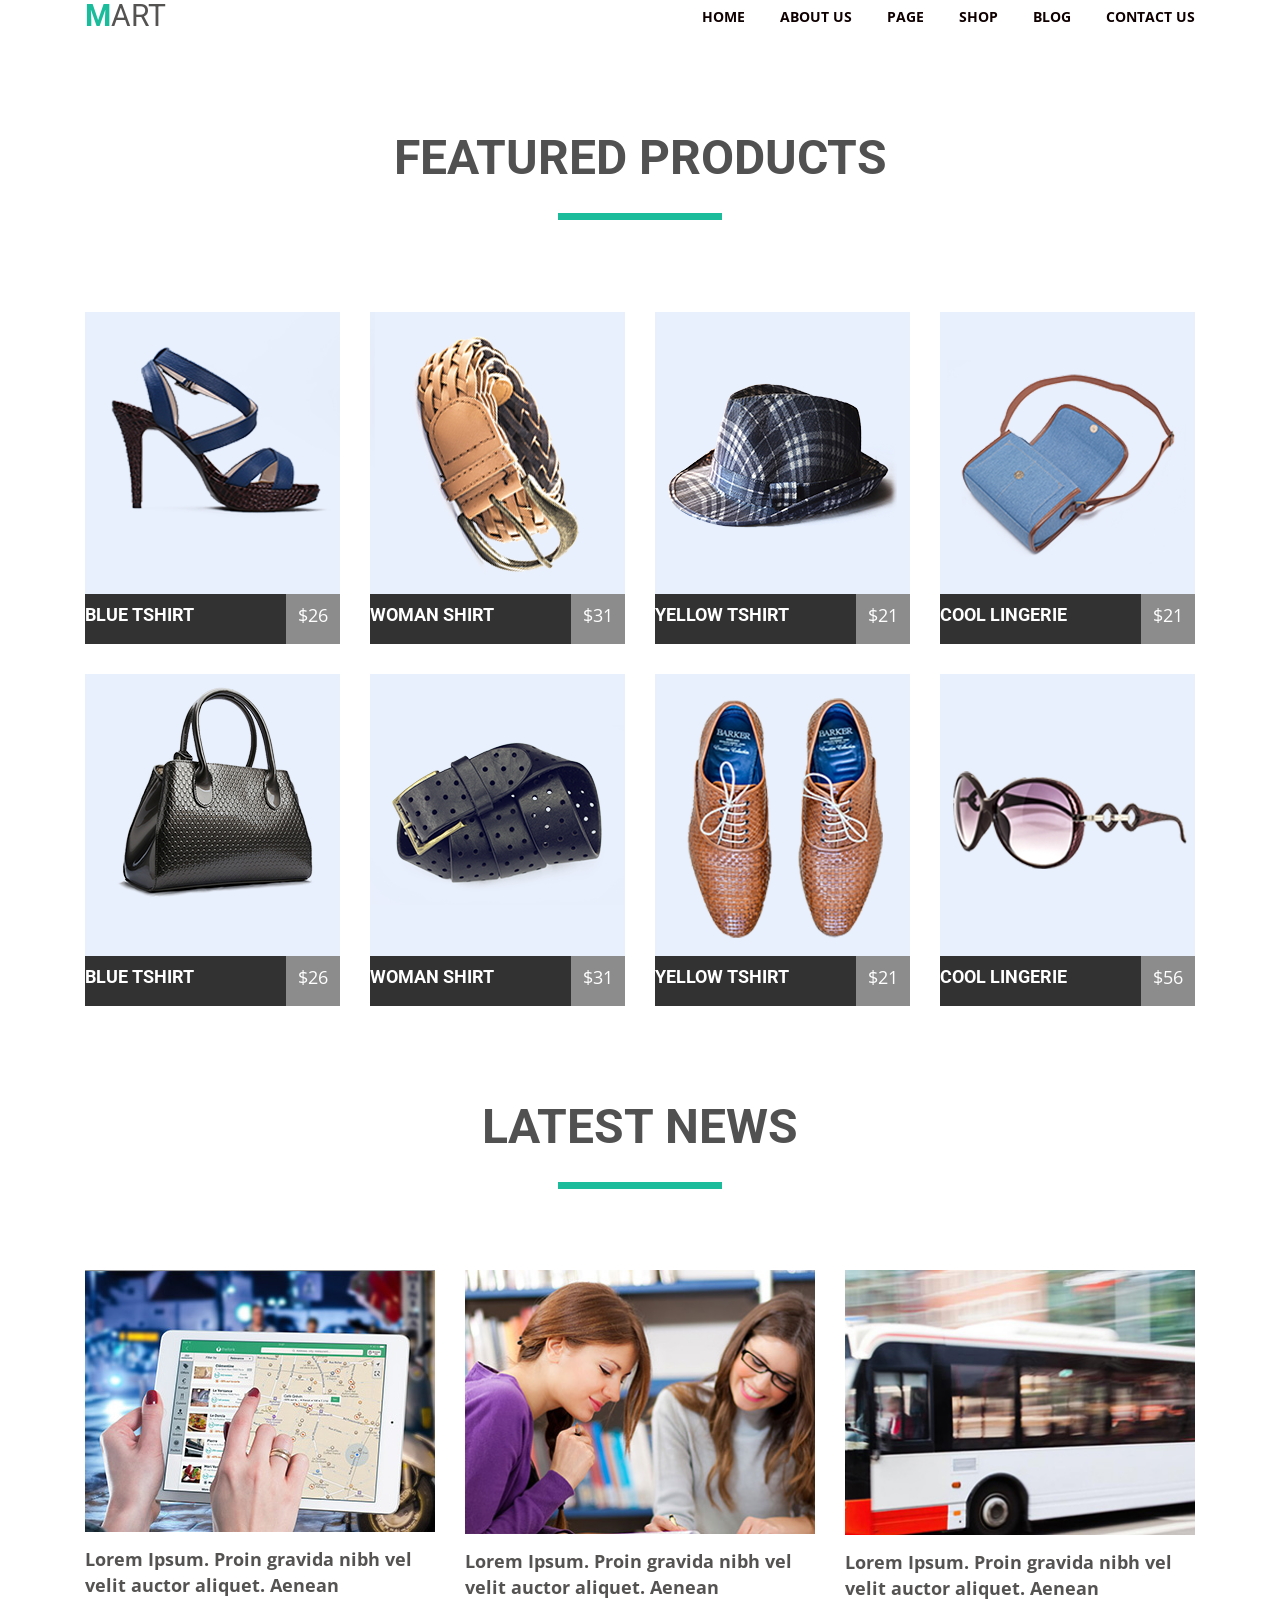
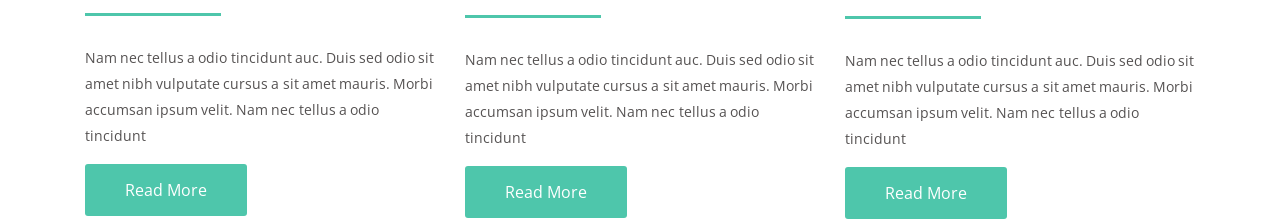
==== index.html @ 17fa9700 "init-hw4" ====
<!DOCTYPE html>
<html lang="en">
  <head>
    <meta charset="UTF-8" />
    <meta name="viewport" content="width=device-width, initial-scale=1.0" />
    <title>goit-hw-04</title>
    <link rel="stylesheet" type="text/css" href="css/normalized.css" />
    <link
      href="https://fonts.googleapis.com/css2?family=Open+Sans:wght@400;600;700&family=Roboto:wght@300;900&display=swap"
      rel="stylesheet"
    />
    <link rel="stylesheet" href="css/style.css" />
  </head>
  <body>
    <header class="page-header">
      <nav class="page-nav container clearfix">
        <a class="site-logo" href="#">mart</a>
        <ul class="site-navigation clearfix">
          <li><a href="#">home</a></li>
          <li><a href="#">about us</a></li>
          <li><a href="#">page</a></li>
          <li><a href="#">shop</a></li>
          <li><a href="#">blog</a></li>
          <li><a href="#">contact us</a></li>
        </ul>
      </nav>
    </header>
    <main class="container">
      <section class="products clearfix">
        <h2>featured products</h2>
        <ul>
          <li>
            <img src="/img/1.png" alt="shoe" width="255" height="282" />
            <h3>blue tshirt</h3>
            <p>&#36;26</p>
          </li>
          <li>
            <img src="/img/2.png" alt="belt" width="255" height="282" />
            <h3>woman shirt</h3>
            <p>&#36;31</p>
          </li>
          <li>
            <img src="/img/3.png" alt="hat" width="255" height="282" />
            <h3>yellow tshirt</h3>
            <p>&#36;21</p>
          </li>
          <li>
            <img src="/img/4.png" alt="purse" width="255" height="282" />
            <h3>cool lingerie</h3>
            <p>&#36;21</p>
          </li>
          <li>
            <img src="/img/5.png" alt="bag" width="255" height="282" />
            <h3>blue tshirt</h3>
            <p>&#36;26</p>
          </li>
          <li>
            <img src="/img/6.png" alt="strap" width="255" height="282" />
            <h3>woman shirt</h3>
            <p>&#36;31</p>
          </li>
          <li>
            <img src="/img/7.png" alt="boots" width="255" height="282" />
            <h3>yellow tshirt</h3>
            <p>&#36;21</p>
          </li>
          <li>
            <img src="/img/8.png" alt="glasses" width="255" height="282" />
            <h3>cool lingerie</h3>
            <p>&#36;56</p>
          </li>
        </ul>
      </section>
      <section class="news clearfix">
        <h2>latest news</h2>
        <ul class="clearfix">
          <li>
            <img
              src="/img/planshet.jpg"
              alt="planshet"
              width="350"
              height="262"
            />
            <h4>
              Lorem Ipsum. Proin gravida nibh vel velit auctor aliquet. Aenean
            </h4>
            <p>
              Nam nec tellus a odio tincidunt auc. Duis sed odio sit amet nibh
              vulputate cursus a sit amet mauris. Morbi accumsan ipsum velit.
              Nam nec tellus a odio tincidunt
            </p>
            <button>Read More</button>
          </li>
          <li>
            <img src="/img/girls.jpg" alt="girls" width="350" height="262" />
            <h4>
              Lorem Ipsum. Proin gravida nibh vel velit auctor aliquet. Aenean
            </h4>
            <p>
              Nam nec tellus a odio tincidunt auc. Duis sed odio sit amet nibh
              vulputate cursus a sit amet mauris. Morbi accumsan ipsum velit.
              Nam nec tellus a odio tincidunt
            </p>
            <button>Read More</button>
          </li>
          <li>
            <img src="/img/bus.jpg" alt="bus" width="350" height="262" />
            <h4>
              Lorem Ipsum. Proin gravida nibh vel velit auctor aliquet. Aenean
            </h4>
            <p>
              Nam nec tellus a odio tincidunt auc. Duis sed odio sit amet nibh
              vulputate cursus a sit amet mauris. Morbi accumsan ipsum velit.
              Nam nec tellus a odio tincidunt
            </p>
            <button type="button">Read More</button>
          </li>
        </ul>
      </section>
    </main>
  </body>
</html>
---- css/normalized.css ----
/*! normalize.css v8.0.0 | MIT License | github.com/necolas/normalize.css */

/* Document
   ========================================================================== */

/**
 * 1. Correct the line height in all browsers.
 * 2. Prevent adjustments of font size after orientation changes in iOS.
 */

html {
  line-height: 1.15; /* 1 */
  -webkit-text-size-adjust: 100%; /* 2 */
}

/* Sections
   ========================================================================== */

/**
 * Remove the margin in all browsers.
 */

body {
  margin: 0;
}

/**
 * Correct the font size and margin on `h1` elements within `section` and
 * `article` contexts in Chrome, Firefox, and Safari.
 */

h1 {
  font-size: 2em;
  margin: 0.67em 0;
}

/* Grouping content
   ========================================================================== */

/**
 * 1. Add the correct box sizing in Firefox.
 * 2. Show the overflow in Edge and IE.
 */

hr {
  box-sizing: content-box; /* 1 */
  height: 0; /* 1 */
  overflow: visible; /* 2 */
}

/**
 * 1. Correct the inheritance and scaling of font size in all browsers.
 * 2. Correct the odd `em` font sizing in all browsers.
 */

pre {
  font-family: monospace, monospace; /* 1 */
  font-size: 1em; /* 2 */
}

/* Text-level semantics
   ========================================================================== */

/**
 * Remove the gray background on active links in IE 10.
 */

a {
  background-color: transparent;
}

/**
 * 1. Remove the bottom border in Chrome 57-
 * 2. Add the correct text decoration in Chrome, Edge, IE, Opera, and Safari.
 */

abbr[title] {
  border-bottom: none; /* 1 */
  text-decoration: underline; /* 2 */
  text-decoration: underline dotted; /* 2 */
}

/**
 * Add the correct font weight in Chrome, Edge, and Safari.
 */

b,
strong {
  font-weight: bolder;
}

/**
 * 1. Correct the inheritance and scaling of font size in all browsers.
 * 2. Correct the odd `em` font sizing in all browsers.
 */

code,
kbd,
samp {
  font-family: monospace, monospace; /* 1 */
  font-size: 1em; /* 2 */
}

/**
 * Add the correct font size in all browsers.
 */

small {
  font-size: 80%;
}

/**
 * Prevent `sub` and `sup` elements from affecting the line height in
 * all browsers.
 */

sub,
sup {
  font-size: 75%;
  line-height: 0;
  position: relative;
  vertical-align: baseline;
}

sub {
  bottom: -0.25em;
}

sup {
  top: -0.5em;
}

/* Embedded content
   ========================================================================== */

/**
 * Remove the border on images inside links in IE 10.
 */

img {
  border-style: none;
}

/* Forms
   ========================================================================== */

/**
 * 1. Change the font styles in all browsers.
 * 2. Remove the margin in Firefox and Safari.
 */

button,
input,
optgroup,
select,
textarea {
  font-family: inherit; /* 1 */
  font-size: 100%; /* 1 */
  line-height: 1.15; /* 1 */
  margin: 0; /* 2 */
}

/**
 * Show the overflow in IE.
 * 1. Show the overflow in Edge.
 */

button,
input {
  /* 1 */
  overflow: visible;
}

/**
 * Remove the inheritance of text transform in Edge, Firefox, and IE.
 * 1. Remove the inheritance of text transform in Firefox.
 */

button,
select {
  /* 1 */
  text-transform: none;
}

/**
 * Correct the inability to style clickable types in iOS and Safari.
 */

button,
[type='button'],
[type='reset'],
[type='submit'] {
  -webkit-appearance: button;
}

/**
 * Remove the inner border and padding in Firefox.
 */

button::-moz-focus-inner,
[type='button']::-moz-focus-inner,
[type='reset']::-moz-focus-inner,
[type='submit']::-moz-focus-inner {
  border-style: none;
  padding: 0;
}

/**
 * Restore the focus styles unset by the previous rule.
 */

button:-moz-focusring,
[type='button']:-moz-focusring,
[type='reset']:-moz-focusring,
[type='submit']:-moz-focusring {
  outline: 1px dotted ButtonText;
}

/**
 * Correct the padding in Firefox.
 */

fieldset {
  padding: 0.35em 0.75em 0.625em;
}

/**
 * 1. Correct the text wrapping in Edge and IE.
 * 2. Correct the color inheritance from `fieldset` elements in IE.
 * 3. Remove the padding so developers are not caught out when they zero out
 *    `fieldset` elements in all browsers.
 */

legend {
  box-sizing: border-box; /* 1 */
  color: inherit; /* 2 */
  display: table; /* 1 */
  max-width: 100%; /* 1 */
  padding: 0; /* 3 */
  white-space: normal; /* 1 */
}

/**
 * Add the correct vertical alignment in Chrome, Firefox, and Opera.
 */

progress {
  vertical-align: baseline;
}

/**
 * Remove the default vertical scrollbar in IE 10+.
 */

textarea {
  overflow: auto;
}

/**
 * 1. Add the correct box sizing in IE 10.
 * 2. Remove the padding in IE 10.
 */

[type='checkbox'],
[type='radio'] {
  box-sizing: border-box; /* 1 */
  padding: 0; /* 2 */
}

/**
 * Correct the cursor style of increment and decrement buttons in Chrome.
 */

[type='number']::-webkit-inner-spin-button,
[type='number']::-webkit-outer-spin-button {
  height: auto;
}

/**
 * 1. Correct the odd appearance in Chrome and Safari.
 * 2. Correct the outline style in Safari.
 */

[type='search'] {
  -webkit-appearance: textfield; /* 1 */
  outline-offset: -2px; /* 2 */
}

/**
 * Remove the inner padding in Chrome and Safari on macOS.
 */

[type='search']::-webkit-search-decoration {
  -webkit-appearance: none;
}

/**
 * 1. Correct the inability to style clickable types in iOS and Safari.
 * 2. Change font properties to `inherit` in Safari.
 */

::-webkit-file-upload-button {
  -webkit-appearance: button; /* 1 */
  font: inherit; /* 2 */
}

/* Interactive
   ========================================================================== */

/*
 * Add the correct display in Edge, IE 10+, and Firefox.
 */

details {
  display: block;
}

/*
 * Add the correct display in all browsers.
 */

summary {
  display: list-item;
}

/* Misc
   ========================================================================== */

/**
 * Add the correct display in IE 10+.
 */

template {
  display: none;
}

/**
 * Add the correct display in IE 10.
 */

[hidden] {
  display: none;
}
---- css/style.css ----
html {
  box-sizing: border-box;
}

body {
  font-family: 'Roboto', sans-serif;
}

img {
  display: block;
  max-width: 100%;
  height: auto;
}

.clearfix::after {
  display: table;
  content: '';
  clear: both;
}

.container {
  width: 1110px;
  margin: 0 auto;
}

/* NAVIGATION STYLE */

.site-logo {
  font-size: 30px;
  color: #555252;
  text-transform: uppercase;
  line-height: 1.067;
  display: inline-block;
  text-decoration: none;
  float: left;
}
.site-logo:first-letter {
  font-weight: bold;
  color: #1abc9c;
}
/* site navigation */
.site-navigation {
  margin: 7px 0px;
  padding: 0;
  list-style: none;
  float: right;
}
.site-navigation li {
  float: left;
}
.site-navigation li:not(:last-child) {
  margin-right: 35px;
}
.page-nav a:hover {
  color: #1abc9c;
}

.site-navigation a {
  display: inline-block;
  font-family: 'Open Sans', sans-serif;
  font-size: 14px;
  color: #0f0101;
  font-weight: bold;
  text-transform: uppercase;
  text-decoration: none;
  line-height: 0.786;
  vertical-align: middle;
}

/* PRODUCTS STYLE */

.products img {
  background-color: rgb(233, 240, 253);
}

.products ul {
  padding: 0;
  margin: 0;
}
.products li {
  float: left;
  list-style: none;
  width: 255px;
}

.products li:not(:nth-child(4n)) {
  margin-right: 30px;
}

.products li:not(:nth-last-child(-n + 4)) {
  margin-bottom: 30px;
}

.products p {
  float: right;
  margin: 0px;
  padding: 5px 0px;
  background-color: #8c8c8c;
  font-size: 18px;
  color: rgb(255, 255, 255);
  text-transform: uppercase;
  line-height: 1.778;
  text-align: center;
  width: 54px;
  height: 40px;
}

h3 {
  height: 30px;
  padding: 5px 0px;
  margin: 0px;
  float: left;
  background-color: #323232;
  font-size: 18px;
  color: rgb(255, 255, 255);
  text-transform: uppercase;
  line-height: 1.778;
  height: 40px;
  width: 201px;
}
h2 {
  font-size: 48px;
  color: rgb(81, 81, 81);
  text-transform: uppercase;
  line-height: 0.667;
  text-align: center;
}
.products h2 {
  margin-top: 110px;
  margin-bottom: 92px;
}

h2::after {
  content: '';
  display: block;
  margin: auto;
  background-color: rgb(26, 188, 156);
  width: 164px;
  height: 7px;
  margin-top: 39px;
}

.products p:hover {
  background-color: #7fd9c7;
}
.products h3:hover {
  background-color: #1abc9c;
}

/* NEWS STYLE */

.news ul {
  padding: 0;
  margin: 0;
}
.news li {
  float: left;
  width: 350px;
  list-style: none;
}
.news li:not(:last-child) {
  margin-right: 30px;
}

.news img {
  text-decoration: none;
}
.news h2 {
  margin-top: 105px;
  margin-bottom: 81px;
}
h4 {
  font-size: 18px;
  font-family: 'Open Sans', sans-serif;
  color: rgb(85, 82, 82);
  line-height: 1.444;
  margin-top: 15px;
  margin-bottom: 29px;
}
h4::after {
  content: '';
  display: block;
  background-color: rgb(78, 198, 171);
  width: 136px;
  height: 3px;
  margin-top: 14px;
}

p {
  font-size: 14px;
  font-family: 'Open Sans', sans-serif;
  color: rgb(85, 82, 82);
  line-height: 1.857;
  margin-bottom: 15px;
  text-align: left;
  word-spacing: -0.9px;
}

button {
  font-size: 16px;
  font-family: 'Open Sans', sans-serif;
  color: rgb(255, 255, 255);
  line-height: 1.625;
  text-align: center;
  border-radius: 3px;
  background-color: rgb(78, 198, 171);
  padding: 13px 40px;
  border: 0px;
}
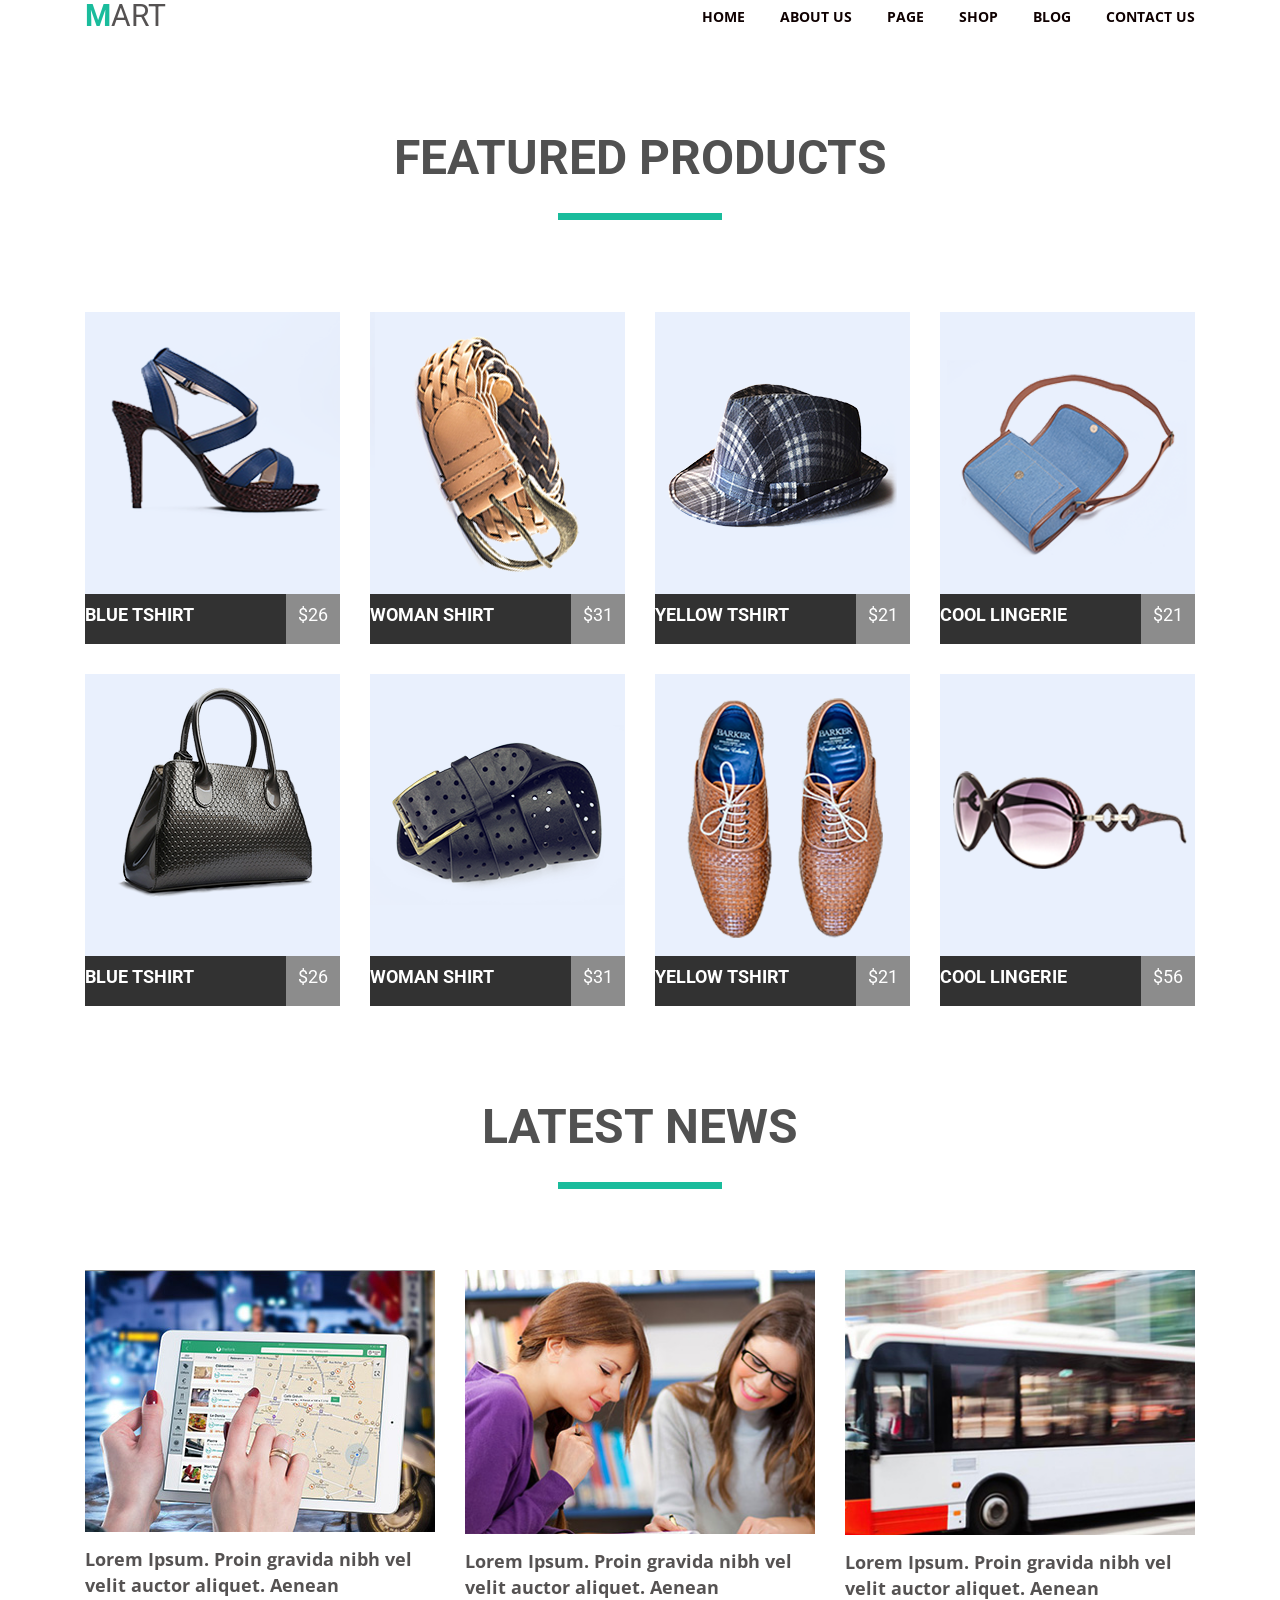
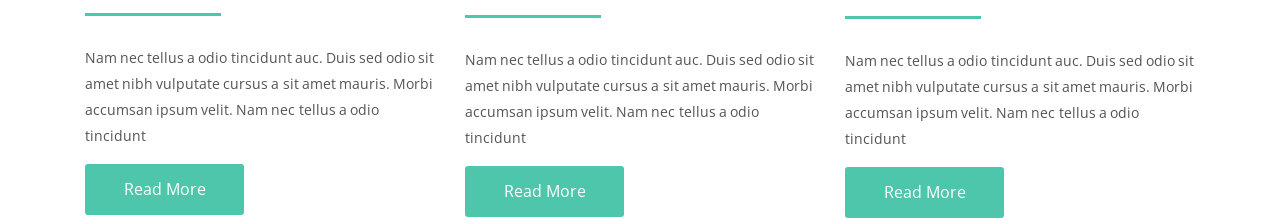
==== commit bda3446a: "init-2-hw4" ====
--- a/index.html
+++ b/index.html
@@ -13,6 +13,7 @@
   </head>
   <body>
     <header class="page-header">
+      <h1 class="visually-hidden">without a header</h1>
       <nav class="page-nav container clearfix">
         <a class="site-logo" href="#">mart</a>
         <ul class="site-navigation clearfix">
@@ -30,44 +31,60 @@
         <h2>featured products</h2>
         <ul>
           <li>
-            <img src="/img/1.png" alt="shoe" width="255" height="282" />
-            <h3>blue tshirt</h3>
-            <p>&#36;26</p>
+            <a href="#"
+              ><img src="./img/1.png" alt="shoe" width="255" height="282"
+            /></a>
+            <a href="#"><h3>blue tshirt</h3></a>
+            <a href="#"><p>&#36;26</p></a>
           </li>
           <li>
-            <img src="/img/2.png" alt="belt" width="255" height="282" />
-            <h3>woman shirt</h3>
-            <p>&#36;31</p>
+            <a href="#"
+              ><img src="./img/2.png" alt="belt" width="255" height="282"
+            /></a>
+            <a href="#"><h3>woman shirt</h3></a>
+            <a href="#"><p>&#36;31</p></a>
           </li>
           <li>
-            <img src="/img/3.png" alt="hat" width="255" height="282" />
-            <h3>yellow tshirt</h3>
-            <p>&#36;21</p>
+            <a href="#"
+              ><img src="./img/3.png" alt="hat" width="255" height="282"
+            /></a>
+            <a href="#"><h3>yellow tshirt</h3></a>
+            <a href="#"><p>&#36;21</p></a>
           </li>
           <li>
-            <img src="/img/4.png" alt="purse" width="255" height="282" />
-            <h3>cool lingerie</h3>
-            <p>&#36;21</p>
+            <a href="#"
+              ><img src="./img/4.png" alt="purse" width="255" height="282"
+            /></a>
+            <a href="#"><h3>cool lingerie</h3></a>
+            <a href="#"><p>&#36;21</p></a>
           </li>
           <li>
-            <img src="/img/5.png" alt="bag" width="255" height="282" />
-            <h3>blue tshirt</h3>
-            <p>&#36;26</p>
+            <a href="#"
+              ><img src="./img/5.png" alt="bag" width="255" height="282"
+            /></a>
+            <a href="#"><h3>blue tshirt</h3></a>
+            <a href="#"><p>&#36;26</p></a>
           </li>
           <li>
-            <img src="/img/6.png" alt="strap" width="255" height="282" />
-            <h3>woman shirt</h3>
-            <p>&#36;31</p>
+            <a href="#"
+              ><img src="./img/6.png" alt="strap" width="255" height="282"
+            /></a>
+            <a href="#"><h3>woman shirt</h3></a>
+            <a href="#"><p>&#36;31</p></a>
           </li>
           <li>
-            <img src="/img/7.png" alt="boots" width="255" height="282" />
-            <h3>yellow tshirt</h3>
-            <p>&#36;21</p>
+            <a href="#"
+              ><img src="./img/7.png" alt="boots" width="255" height="282"
+            /></a>
+            <a href="#"><h3>yellow tshirt</h3></a>
+            <a href="#"><p>&#36;21</p></a>
           </li>
           <li>
-            <img src="/img/8.png" alt="glasses" width="255" height="282" />
-            <h3>cool lingerie</h3>
-            <p>&#36;56</p>
+            <a href="#"
+              ><img src="./img/8.png" alt="glasses" width="255" height="282"
+            /></a>
+            <a href="#"><h3>cool lingerie</h3></a>
+            <a href="#"><p>&#36;56</p></a>
           </li>
         </ul>
       </section>
@@ -76,7 +93,7 @@
         <ul class="clearfix">
           <li>
             <img
-              src="/img/planshet.jpg"
+              src="./img/planshet.jpg"
               alt="planshet"
               width="350"
               height="262"
@@ -89,10 +106,10 @@
               vulputate cursus a sit amet mauris. Morbi accumsan ipsum velit.
               Nam nec tellus a odio tincidunt
             </p>
-            <button>Read More</button>
+            <a href="#">Read More</a>
           </li>
           <li>
-            <img src="/img/girls.jpg" alt="girls" width="350" height="262" />
+            <img src="./img/girls.jpg" alt="girls" width="350" height="262" />
             <h4>
               Lorem Ipsum. Proin gravida nibh vel velit auctor aliquet. Aenean
             </h4>
@@ -101,10 +118,10 @@
               vulputate cursus a sit amet mauris. Morbi accumsan ipsum velit.
               Nam nec tellus a odio tincidunt
             </p>
-            <button>Read More</button>
+            <a href="#">Read More</a>
           </li>
           <li>
-            <img src="/img/bus.jpg" alt="bus" width="350" height="262" />
+            <img src="./img/bus.jpg" alt="bus" width="350" height="262" />
             <h4>
               Lorem Ipsum. Proin gravida nibh vel velit auctor aliquet. Aenean
             </h4>
@@ -113,7 +130,7 @@
               vulputate cursus a sit amet mauris. Morbi accumsan ipsum velit.
               Nam nec tellus a odio tincidunt
             </p>
-            <button type="button">Read More</button>
+            <a href="#">Read More</a>
           </li>
         </ul>
       </section>
--- a/css/style.css
+++ b/css/style.css
@@ -1,3 +1,5 @@
+/* GLOBAL PAGE STYLE */
+
 html {
   box-sizing: border-box;
 }
@@ -21,6 +23,25 @@
 .container {
   width: 1110px;
   margin: 0 auto;
+}
+
+/* HIDEN H1 */
+
+.visually-hidden:not(:focus):not(:active),
+input[type='checkbox'].visually-hidden,
+input[type='radio'].visually-hidden {
+  position: absolute;
+
+  width: 1px;
+  height: 1px;
+  margin: -1px;
+  border: 0;
+  padding: 0;
+
+  white-space: nowrap;
+
+  clip: rect(0 0 0 0);
+  overflow: hidden;
 }
 
 /* NAVIGATION STYLE */
@@ -140,11 +161,13 @@
   margin-top: 39px;
 }
 
-.products p:hover {
+/* HOVER PRODUCTS */
+
+.products li:hover h3 {
+  background-color: #1abc9c;
+}
+.products li:hover p {
   background-color: #7fd9c7;
-}
-.products h3:hover {
-  background-color: #1abc9c;
 }
 
 /* NEWS STYLE */
@@ -186,7 +209,7 @@
   margin-top: 14px;
 }
 
-p {
+.news p {
   font-size: 14px;
   font-family: 'Open Sans', sans-serif;
   color: rgb(85, 82, 82);
@@ -196,14 +219,17 @@
   word-spacing: -0.9px;
 }
 
-button {
+.news a {
+  display: inline-block;
   font-size: 16px;
   font-family: 'Open Sans', sans-serif;
   color: rgb(255, 255, 255);
   line-height: 1.625;
-  text-align: center;
   border-radius: 3px;
   background-color: rgb(78, 198, 171);
-  padding: 13px 40px;
-  border: 0px;
-}
+  text-decoration: none;
+  width: 159px;
+  height: 51px;
+  text-align: center;
+  line-height: 51px;
+}
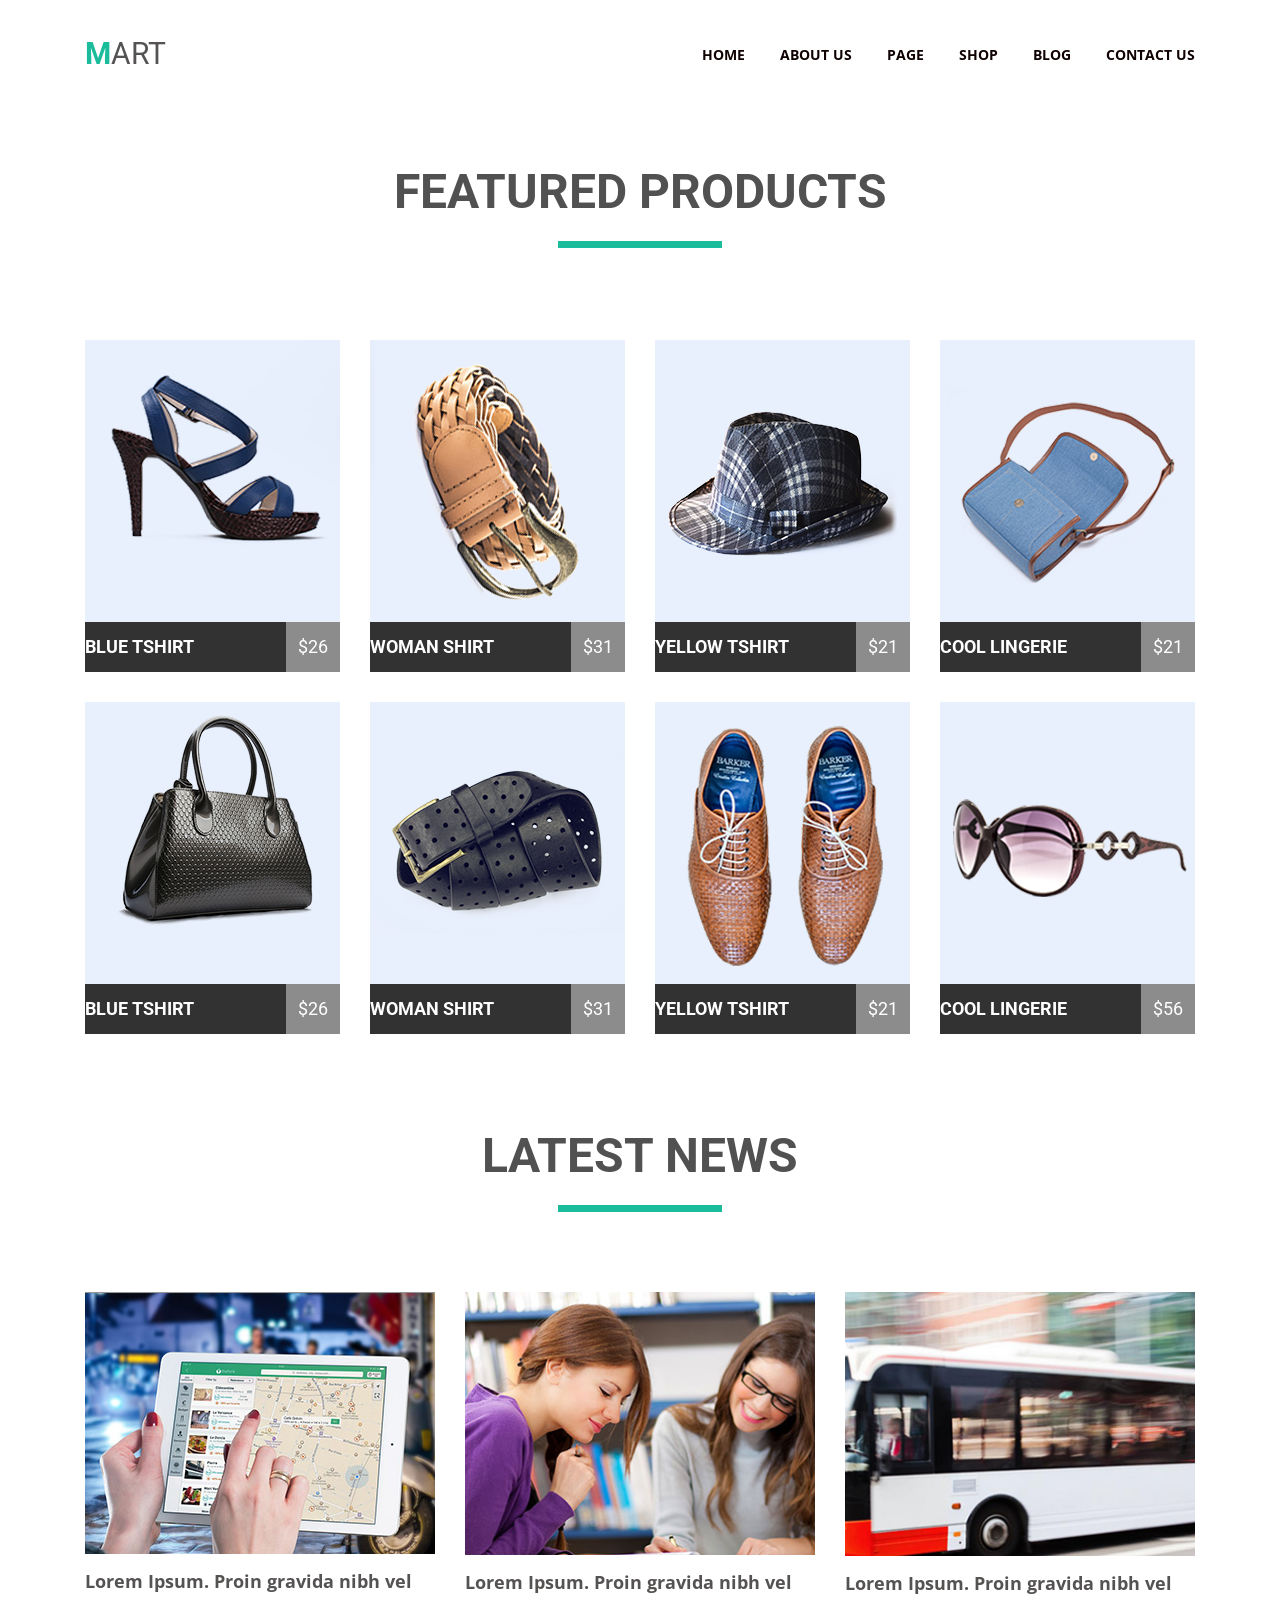
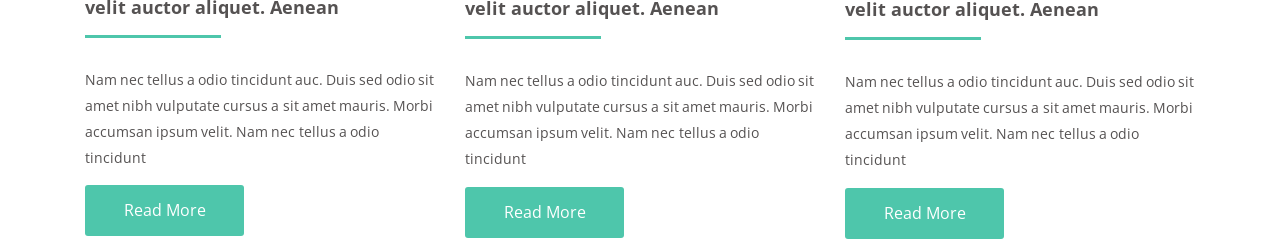
==== commit 312bd2e2: "init-3-hw4" ====
--- a/index.html
+++ b/index.html
@@ -28,68 +28,68 @@
     </header>
     <main class="container">
       <section class="products clearfix">
-        <h2>featured products</h2>
-        <ul>
+        <h2 class="products-head">featured products</h2>
+        <ul class="clearfix">
           <li>
             <a href="#"
               ><img src="./img/1.png" alt="shoe" width="255" height="282"
             /></a>
             <a href="#"><h3>blue tshirt</h3></a>
-            <a href="#"><p>&#36;26</p></a>
+            <p>&#36;26</p>
           </li>
           <li>
             <a href="#"
               ><img src="./img/2.png" alt="belt" width="255" height="282"
             /></a>
             <a href="#"><h3>woman shirt</h3></a>
-            <a href="#"><p>&#36;31</p></a>
+            <p>&#36;31</p>
           </li>
           <li>
             <a href="#"
               ><img src="./img/3.png" alt="hat" width="255" height="282"
             /></a>
             <a href="#"><h3>yellow tshirt</h3></a>
-            <a href="#"><p>&#36;21</p></a>
+            <p>&#36;21</p>
           </li>
           <li>
             <a href="#"
               ><img src="./img/4.png" alt="purse" width="255" height="282"
             /></a>
             <a href="#"><h3>cool lingerie</h3></a>
-            <a href="#"><p>&#36;21</p></a>
+            <p>&#36;21</p>
           </li>
           <li>
             <a href="#"
               ><img src="./img/5.png" alt="bag" width="255" height="282"
             /></a>
             <a href="#"><h3>blue tshirt</h3></a>
-            <a href="#"><p>&#36;26</p></a>
+            <p>&#36;26</p>
           </li>
           <li>
             <a href="#"
               ><img src="./img/6.png" alt="strap" width="255" height="282"
             /></a>
             <a href="#"><h3>woman shirt</h3></a>
-            <a href="#"><p>&#36;31</p></a>
+            <p>&#36;31</p>
           </li>
           <li>
             <a href="#"
               ><img src="./img/7.png" alt="boots" width="255" height="282"
             /></a>
             <a href="#"><h3>yellow tshirt</h3></a>
-            <a href="#"><p>&#36;21</p></a>
+            <p>&#36;21</p>
           </li>
           <li>
             <a href="#"
               ><img src="./img/8.png" alt="glasses" width="255" height="282"
             /></a>
             <a href="#"><h3>cool lingerie</h3></a>
-            <a href="#"><p>&#36;56</p></a>
+            <p>&#36;56</p>
           </li>
         </ul>
       </section>
       <section class="news clearfix">
-        <h2>latest news</h2>
+        <h2 class="news-head">latest news</h2>
         <ul class="clearfix">
           <li>
             <img
--- a/css/style.css
+++ b/css/style.css
@@ -31,20 +31,22 @@
 input[type='checkbox'].visually-hidden,
 input[type='radio'].visually-hidden {
   position: absolute;
-
   width: 1px;
   height: 1px;
   margin: -1px;
   border: 0;
   padding: 0;
-
   white-space: nowrap;
-
   clip: rect(0 0 0 0);
   overflow: hidden;
 }
 
 /* NAVIGATION STYLE */
+
+.page-header {
+  padding-top: 38px;
+  padding-bottom: 105px;
+}
 
 .site-logo {
   font-size: 30px;
@@ -55,23 +57,29 @@
   text-decoration: none;
   float: left;
 }
+
 .site-logo:first-letter {
   font-weight: bold;
   color: #1abc9c;
 }
+
 /* site navigation */
+
 .site-navigation {
   margin: 7px 0px;
   padding: 0;
   list-style: none;
   float: right;
 }
+
 .site-navigation li {
   float: left;
 }
+
 .site-navigation li:not(:last-child) {
   margin-right: 35px;
 }
+
 .page-nav a:hover {
   color: #1abc9c;
 }
@@ -98,6 +106,7 @@
   padding: 0;
   margin: 0;
 }
+
 .products li {
   float: left;
   list-style: none;
@@ -120,7 +129,7 @@
   font-size: 18px;
   color: rgb(255, 255, 255);
   text-transform: uppercase;
-  line-height: 1.778;
+  line-height: 40px;
   text-align: center;
   width: 54px;
   height: 40px;
@@ -135,20 +144,18 @@
   font-size: 18px;
   color: rgb(255, 255, 255);
   text-transform: uppercase;
-  line-height: 1.778;
+  line-height: 40px;
   height: 40px;
   width: 201px;
 }
+
 h2 {
   font-size: 48px;
   color: rgb(81, 81, 81);
   text-transform: uppercase;
-  line-height: 0.667;
+  line-height: 70%;
   text-align: center;
-}
-.products h2 {
-  margin-top: 110px;
-  margin-bottom: 92px;
+  margin: 0;
 }
 
 h2::after {
@@ -158,7 +165,11 @@
   background-color: rgb(26, 188, 156);
   width: 164px;
   height: 7px;
-  margin-top: 39px;
+  margin-top: 32px;
+}
+
+.products-head::after {
+  margin-bottom: 92px;
 }
 
 /* HOVER PRODUCTS */
@@ -166,21 +177,28 @@
 .products li:hover h3 {
   background-color: #1abc9c;
 }
+
 .products li:hover p {
   background-color: #7fd9c7;
 }
 
 /* NEWS STYLE */
 
+.news {
+  padding-top: 105px;
+}
+
 .news ul {
   padding: 0;
   margin: 0;
 }
+
 .news li {
   float: left;
   width: 350px;
   list-style: none;
 }
+
 .news li:not(:last-child) {
   margin-right: 30px;
 }
@@ -188,10 +206,11 @@
 .news img {
   text-decoration: none;
 }
-.news h2 {
-  margin-top: 105px;
-  margin-bottom: 81px;
-}
+
+.news-head::after {
+  margin-bottom: 80px;
+}
+
 h4 {
   font-size: 18px;
   font-family: 'Open Sans', sans-serif;
@@ -200,6 +219,7 @@
   margin-top: 15px;
   margin-bottom: 29px;
 }
+
 h4::after {
   content: '';
   display: block;
